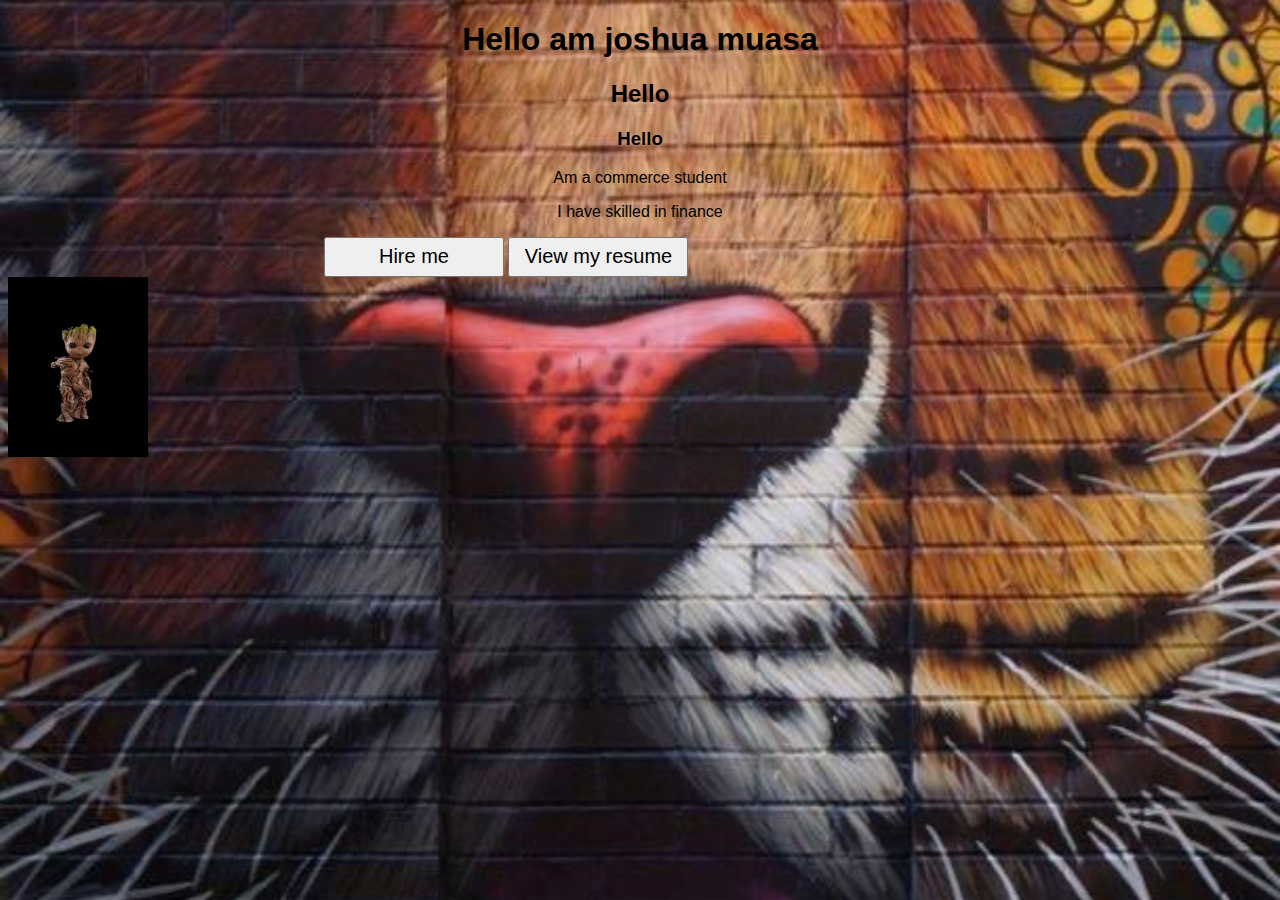
==== index.html @ 08d79a48 "my first commit - commiting all the files to the repo" ====
<!DOCTYPE html>
<html lang="en">
  <head>
    <meta charset="UTF-8" />
    <meta http-equiv="X-UA-Compatible" content="IE=edge" />
    <meta name="viewport" content="width=device-width, initial-scale=1.0" />
    <title>Joshua</title>
    <link rel="stylesheet" href="style.css" />
  </head>
  <body>
    <h1>Hello am joshua muasa</h1>
    <h2>Hello</h2>
    <h3>Hello</h3>
    <p>Am a commerce student</p>
    <p>I have skilled in finance</p>
    <div class="btn">
      <button>Hire me</button>
      <button>View my resume</button>
    </div>
    <img src="1.jpg" alt="" />
  </body>
</html>
---- style.css ----
body {
    font-family: "poppins", sans-serif;
    background: url(2.jpg);
    background-repeat: no-repeat;
    background-position: center;
    background-size: cover;
}


img {
    width: 140px;
    height: 180px;
    margin-bottom: 50px;
}


button {
    height: 40px;
    width: 180px;
    font-size: 20px;
    text-align: center;
    margin: auto;
}


p {
    text-align: center;
}

h1,
h2,
h3 {
    text-align: center;
}


.btn {
    margin: auto;
    width: 50%;
}
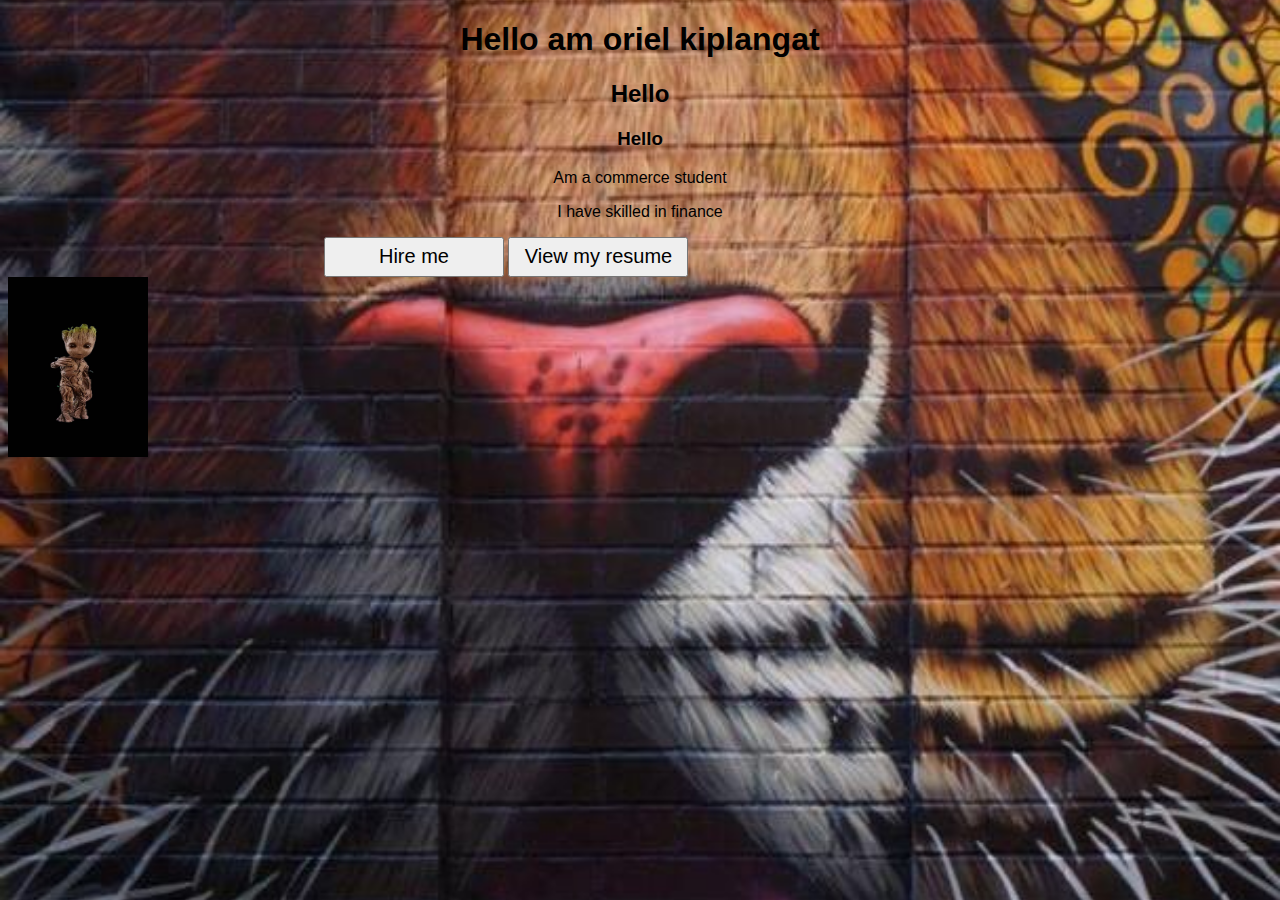
==== commit 3148459e: "changed the name" ====
--- a/index.html
+++ b/index.html
@@ -8,7 +8,7 @@
     <link rel="stylesheet" href="style.css" />
   </head>
   <body>
-    <h1>Hello am joshua muasa</h1>
+    <h1>Hello am oriel kiplangat</h1>
     <h2>Hello</h2>
     <h3>Hello</h3>
     <p>Am a commerce student</p>
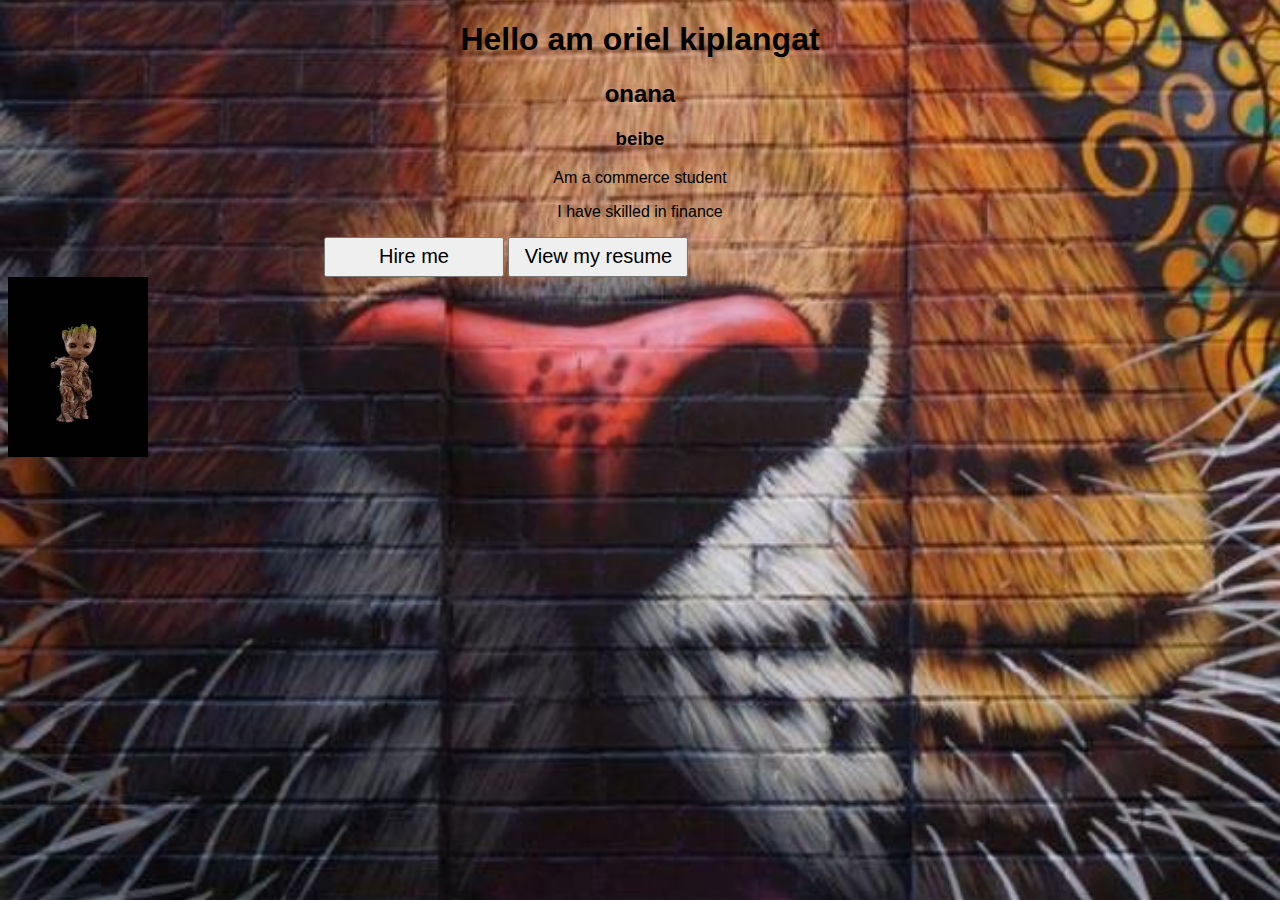
==== commit 79316ef5: "updated the index page" ====
--- a/index.html
+++ b/index.html
@@ -9,8 +9,8 @@
   </head>
   <body>
     <h1>Hello am oriel kiplangat</h1>
-    <h2>Hello</h2>
-    <h3>Hello</h3>
+    <h2>onana</h2>
+    <h3>beibe</h3>
     <p>Am a commerce student</p>
     <p>I have skilled in finance</p>
     <div class="btn">
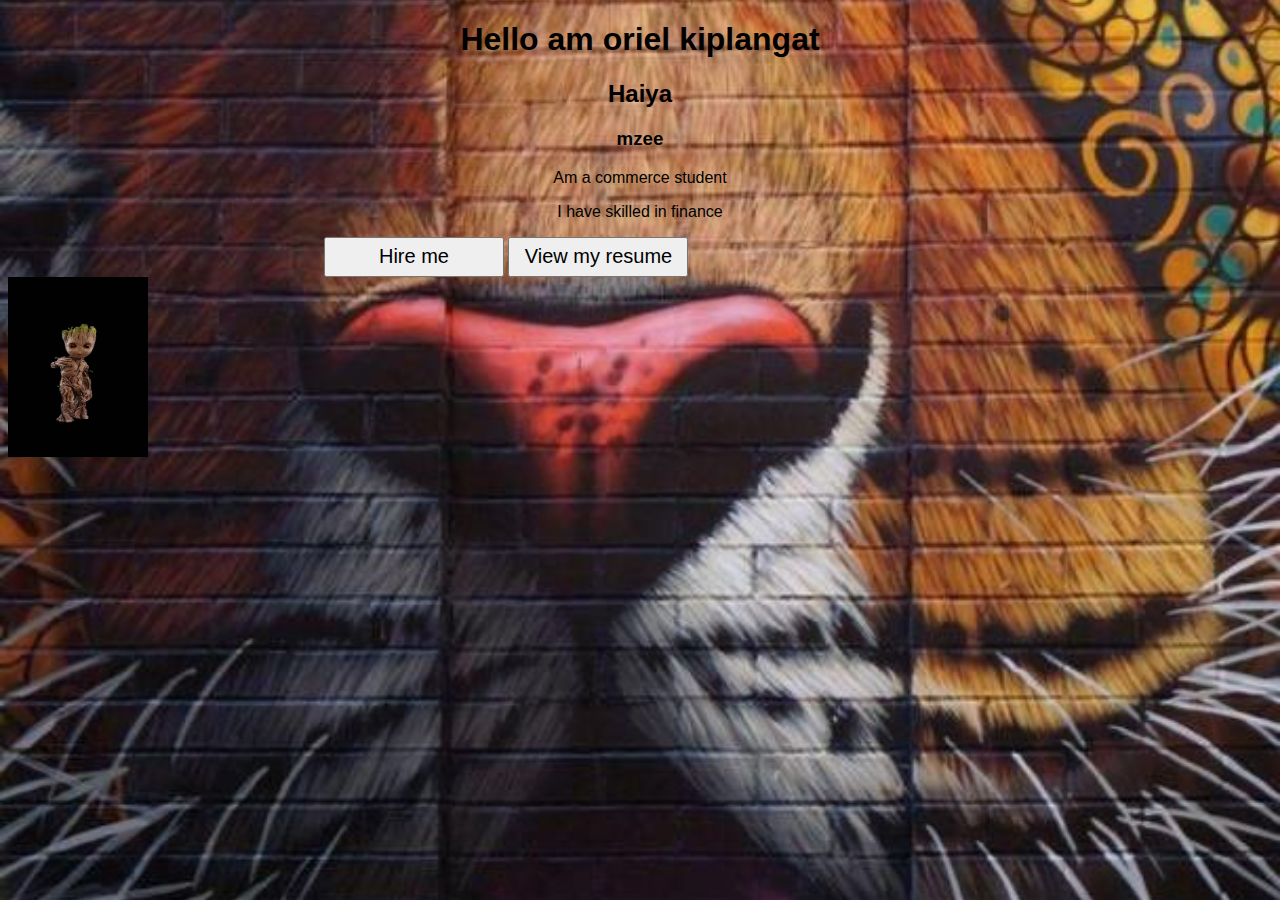
==== commit f1fcb016: "update index page" ====
--- a/index.html
+++ b/index.html
@@ -9,8 +9,8 @@
   </head>
   <body>
     <h1>Hello am oriel kiplangat</h1>
-    <h2>onana</h2>
-    <h3>beibe</h3>
+    <h2>Haiya</h2>
+    <h3>mzee</h3>
     <p>Am a commerce student</p>
     <p>I have skilled in finance</p>
     <div class="btn">
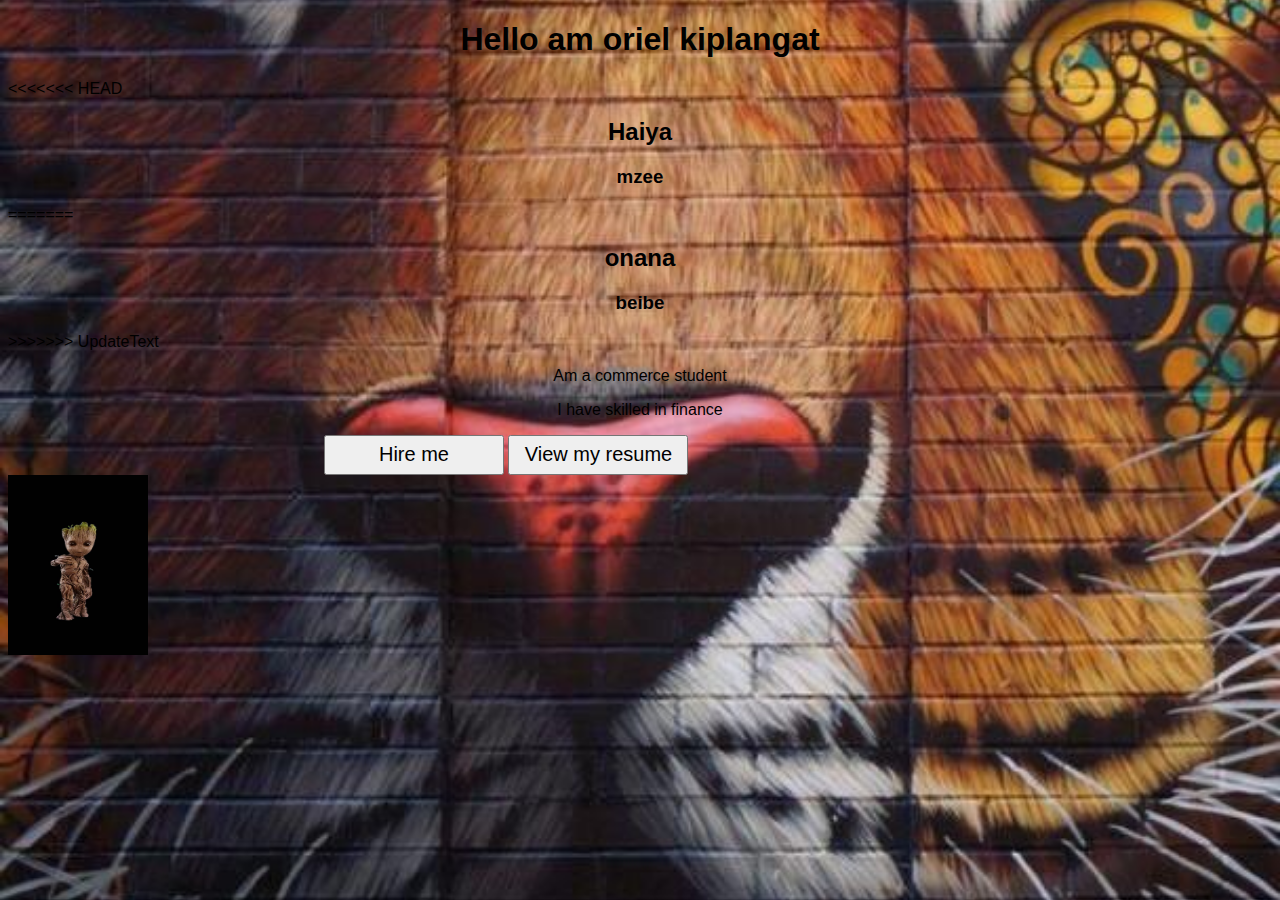
==== commit 26ceae87: "updated text on index.html" ====
--- a/index.html
+++ b/index.html
@@ -9,8 +9,13 @@
   </head>
   <body>
     <h1>Hello am oriel kiplangat</h1>
+<<<<<<< HEAD
     <h2>Haiya</h2>
     <h3>mzee</h3>
+=======
+    <h2>onana</h2>
+    <h3>beibe</h3>
+>>>>>>> UpdateText
     <p>Am a commerce student</p>
     <p>I have skilled in finance</p>
     <div class="btn">
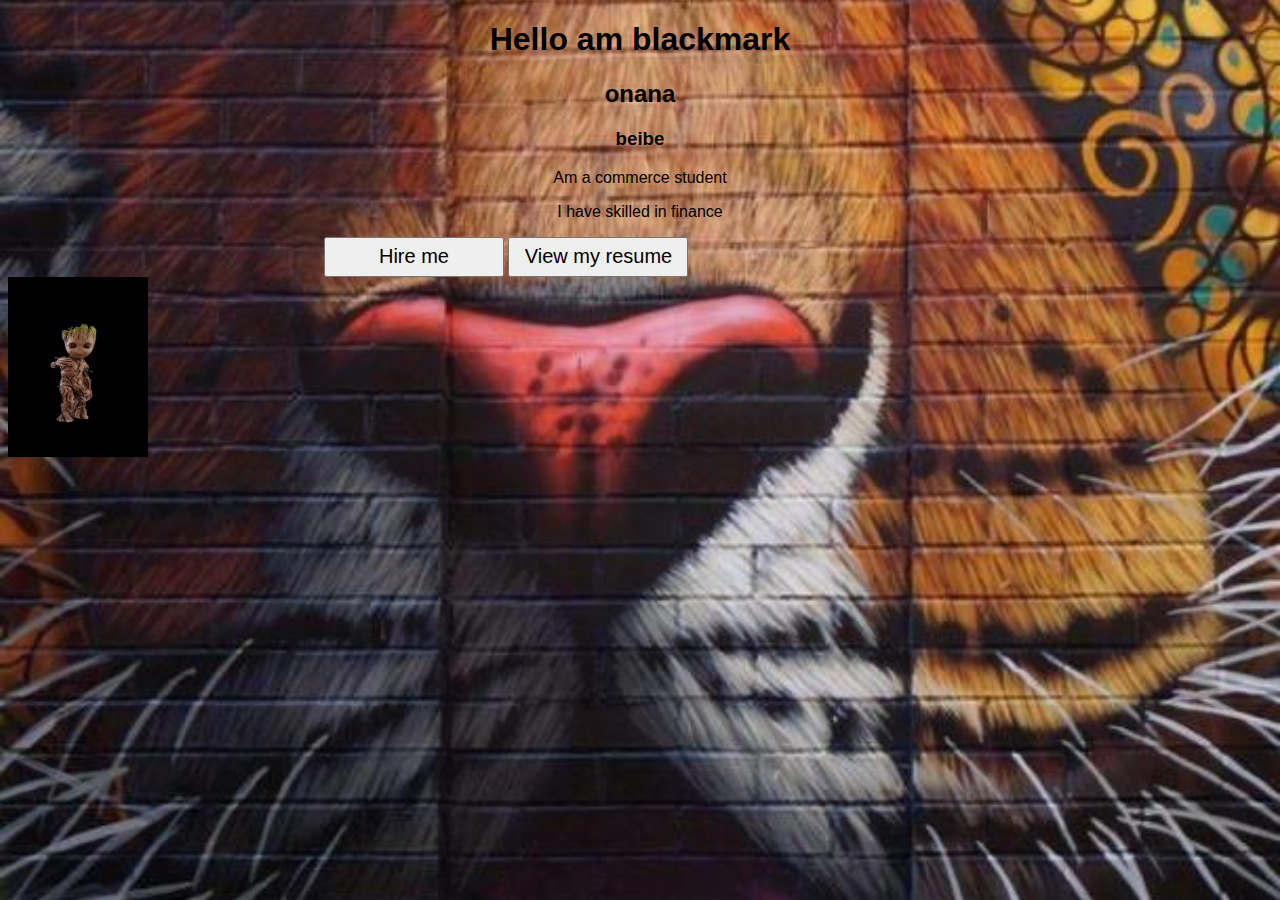
==== commit 871703f1: "Update name to blackmark" ====
--- a/index.html
+++ b/index.html
@@ -8,14 +8,10 @@
     <link rel="stylesheet" href="style.css" />
   </head>
   <body>
-    <h1>Hello am oriel kiplangat</h1>
-<<<<<<< HEAD
-    <h2>Haiya</h2>
-    <h3>mzee</h3>
-=======
+    <h1>Hello am blackmark</h1>
     <h2>onana</h2>
     <h3>beibe</h3>
->>>>>>> UpdateText
+
     <p>Am a commerce student</p>
     <p>I have skilled in finance</p>
     <div class="btn">
